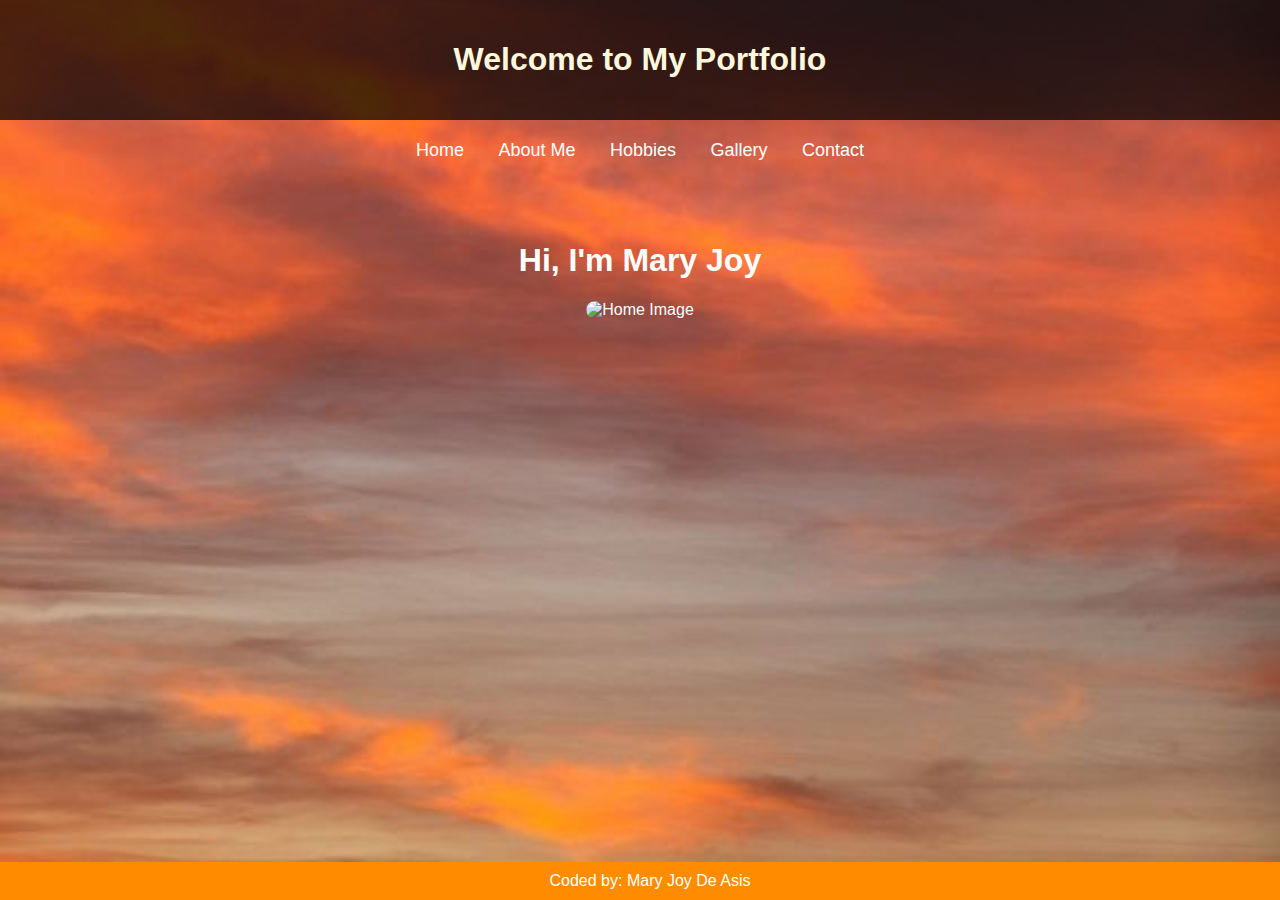
==== index.html @ efaa15e9 "Add files via upload" ====
<!DOCTYPE html>
<html lang="en">
<head>
    <meta charset="UTF-8">
    <meta name="viewport" content="width=device-width, initial-scale=1.0">
    <title>Portfolio - Home</title>
    <link rel="stylesheet" href="style.css">
</head>
<body>
    <header>
        <h1>Welcome to My Portfolio</h1>           
    </header>

    <nav>
        <a href="index.html">Home</a>
        <a href="about.html">About Me</a>
        <a href="hobbies.html">Hobbies</a>
        <a href="gallery.html">Gallery</a>
        <a href="contact.html">Contact</a>
   </nav>
        </div>
    <div class="container">
        <h1>Hi, I'm Mary Joy</h1>
        <img src="pic0.jpg" alt="Home Image"> 
    </div>

    <footer>
        Coded by: Mary Joy De Asis
    </footer>
</body>
</html>
---- style.css ----
body {
    margin: 0;
    font-family: Arial, sans-serif;
    background: url('background.jpg') no-repeat center center fixed;
    background-size: cover;
    color: white;
}

header {
    background-color: rgba(0, 0, 0, 0.7);
    color: #fff8dc;
    text-align: center;
    padding: 20px;
}

nav {
    text-align: center;
    margin: 20px 0;
}

nav a {
    margin: 0 15px;
    text-decoration: none;
    color: white;
    font-size: 18px;
}

nav a:hover {
    color: #007bff;
}

.nav {
    display:inline-block;
    margin: 5px;   
    
}
.social-icon ul{
    position: absolute;
    top: 50%;
    left: 50%;
    transform: translate(-50%, -50%);
    display: flex;
}  
.social-icon ul li{
    list-style:none;
    margin 0 15px;
}
.social-icon ul li .fab{
    font-size: 35px;
    line-height: 60px;
    transition: .3s;
    color: #000;
}
.social-icon ul li .fab:hover{
    color: #fff;
}
.social-icon ul li a{
    position:relative;
    display: block;
    width: 60px;
    height: 60px;
    border-raduis: 50%;
    text-align: center;
    box-shadow: 0 4px 8px 0 rgba(0,0,0.2);
    transition: .6s;  
}
.social-icon ul li a:hover{
    transform: translate(0,-10%);
}
.social-icon ul li:nth-child(1) a:hover{
    background-color: rgb(60,132,240);
}
.social-icon ul li:nth-child(2) a:hover{
    background-color: rgb(247,17,208);
}
.social-icon ul li:nth-child(3) a:hover{
    background-color: rgb(72,255,0);
}
.social-icon ul li:nth-child(4) a:hover{
    background-color: rgb(0,102,255);
}

.container {
    text-align: center;
    padding: 40px;
    margin: 0 auto;
    max-width: 800px;
}

img {
    max-width: 50%;
    height: auto;
    border-radius: 100px;
    margin-bottom: 80px;
    position: right;
}

footer {
    background-color: #ff8c00;
    color: #fff;
    text-align: center;
    padding: 10px;
    position: fixed;
    bottom: 0;
    width: 100%;
}
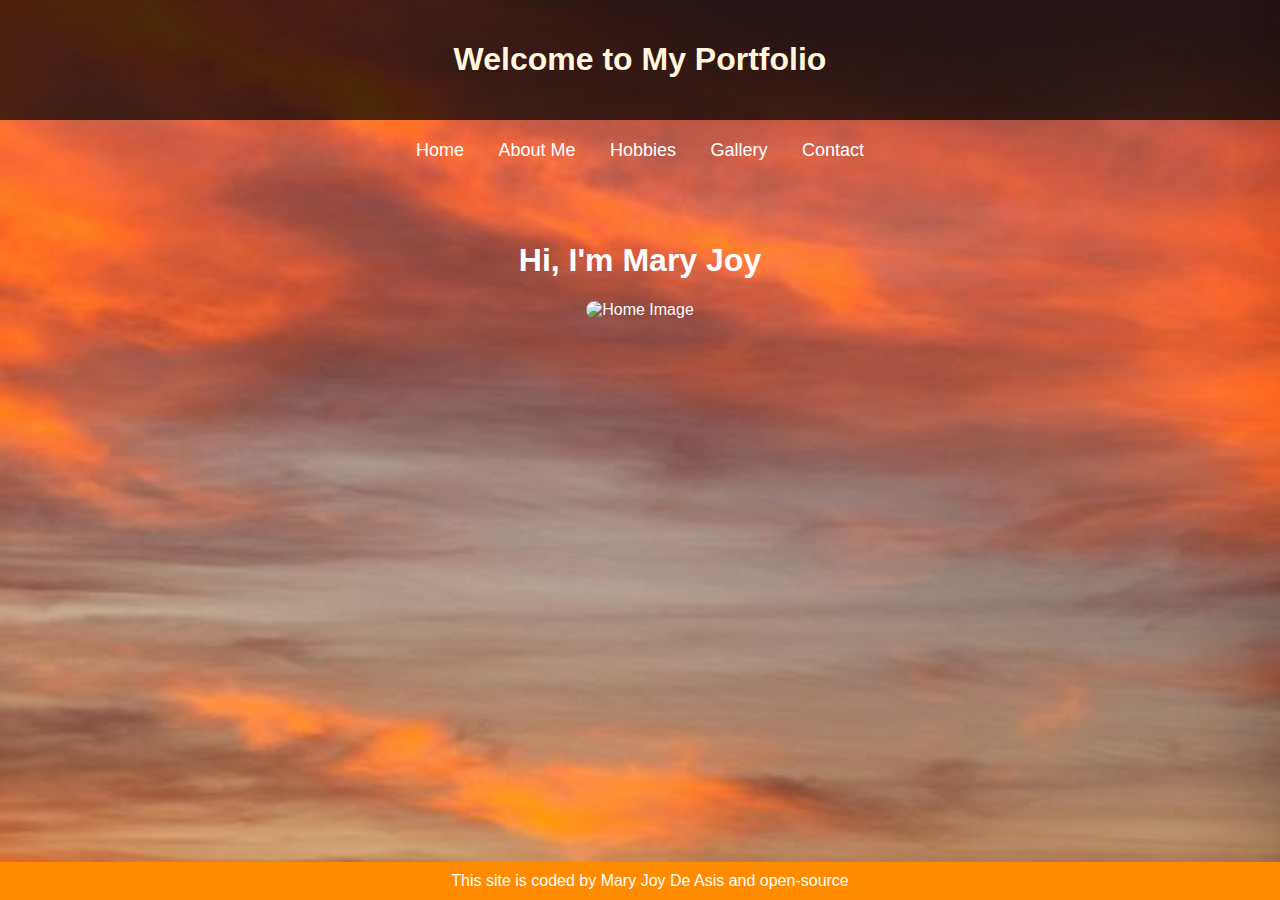
==== commit b4cd9495: "Update index.html" ====
--- a/index.html
+++ b/index.html
@@ -25,7 +25,7 @@
     </div>
 
     <footer>
-        Coded by: Mary Joy De Asis
+        This site is coded by Mary Joy De Asis and open-source
     </footer>
 </body>
-</html>+</html>
